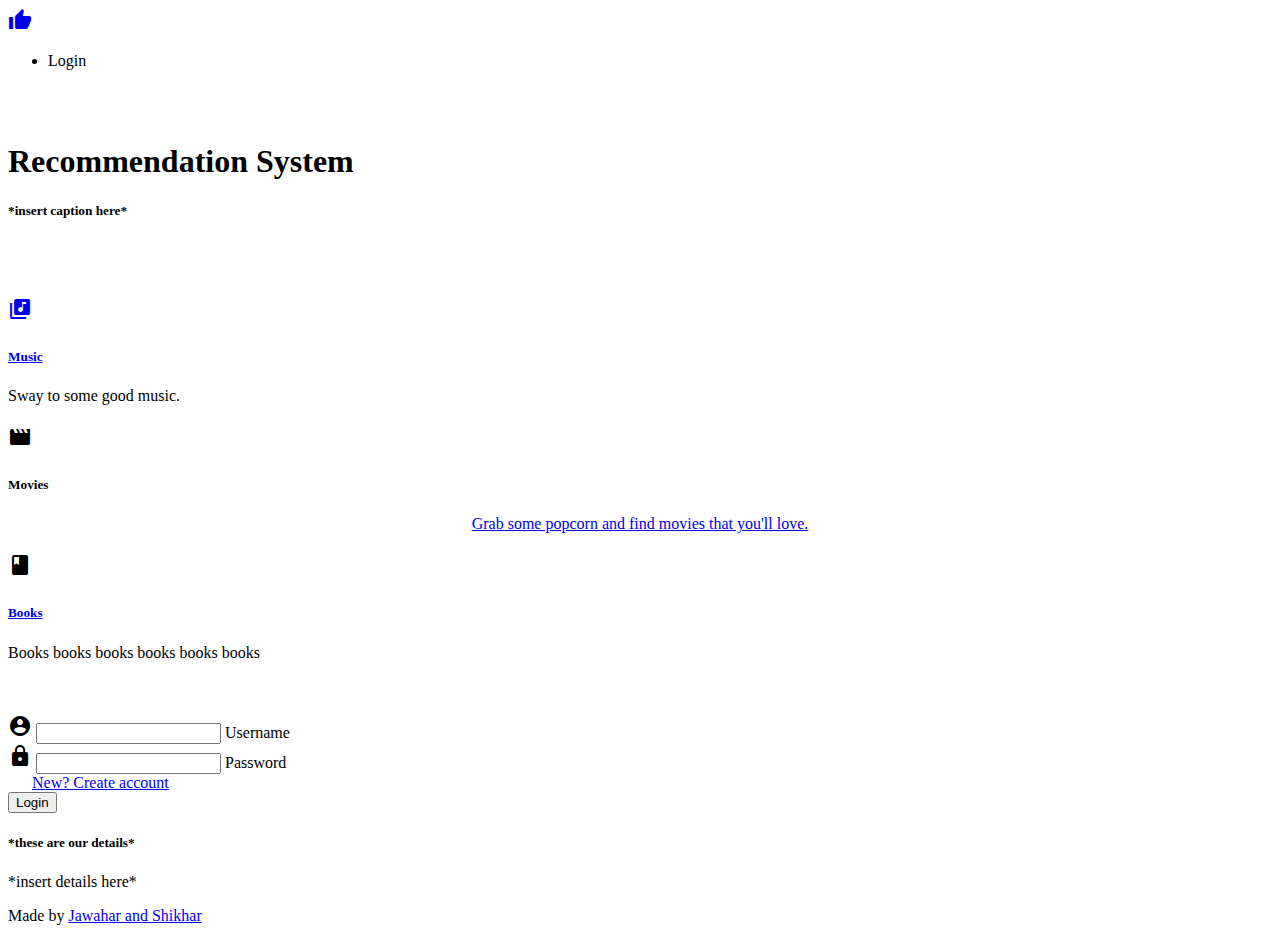
==== index.html @ a6ecac2f "Corrected ServeltLinks, Edited form," ====
<!DOCTYPE html>
<html lang="en">
<head>
  <meta http-equiv="Content-Type" content="text/html; charset=UTF-8"/>
  <meta name="viewport" content="width=device-width, initial-scale=1, maximum-scale=1.0"/>
  <title>Recommendation System</title>

  <!-- CSS  -->
  <link href="https://fonts.googleapis.com/icon?family=Material+Icons" rel="stylesheet">
  <link href="css\materialize.css" type="text/css" rel="stylesheet" media="screen,projection"/>
  <link href="css\style.css" type="text/css" rel="stylesheet" media="screen,projection"/>
</head>
<body>
  <nav class="blue darken-1" role="navigation">
    <div class="nav-wrapper container"><a id="logo-container" href="#" class="brand-logo"><i class="material-icons">thumb_up</i></a>
      <ul class="right">
        <li><a id="login-btn" class="modal-trigger waves-effect" data-target="login-modal">Login</a></li>
      </ul>
	</div>
  </nav>

  <div class="section no-pad-bot" id="index-banner">
    <div class="container">
      <br><br>
      <h1 class="header center red-text">Recommendation System</h1>
      <div class="row center">
        <h5 class="header col s12 light">*insert caption here*</h5>
      </div>
      <br><br>

    </div>
  </div>


  <div class="container">
    <div class="section">

      <!--Icon Section -->
      <div class="row">
        <div class="col s12 m4">
          <div class="icon-block">
            <h2 class="center light-blue-text" ><a href="music.html"><i class="material-icons indigo-text text-lighten-1">library_music</i></a></h2>
              <h5 class="center"><a href="music.html" class="black-text">Music</a></h5>

            <p class="light center-align tool-tipped" data-position="bottom" data-delay="500" data-tooltip="...or not, if you don't want to.">Sway to some good music.</p>
          </div>
        </div>

        <div class="col s12 m4">
          <div class="icon-block">
            <h2 class="center light-blue-text"><i class="material-icons indigo-text text-lighten-1">movie</i></h2>
            <h5 class="center">Movies</h5>
              <p class="light" align='center'><a href="movie.html" class="black-text">Grab some popcorn and find movies that you'll love.</a></p>
          </div>
        </div>

        <div class="col s12 m4">
          <div class="icon-block">
            <h2 class="center light-blue-text"><i class="material-icons indigo-text text-lighten-1">book</i></h2>
              <h5 class="center"><a href="book.html" class="black-text">Books</a></h5>

            <p class="light">Books books books books books books</p>
          </div>
        </div>
      </div>

    </div>
    <br><br>

    <div class="section">

    </div>
  </div>
  <!--div id="login-modal" class="modal s8">
    <div class="modal-content"-->
	    <form action="loginPage" method="post">
		    <div class="row">
		        <div class="input-field col s12">
		           <i class="material-icons prefix">account_circle</i>
		           <input autocomplete="off" type="text" id="username" class="mini-form-text-input validate input-text required-entry" name="username"/>
		           <label for="username">Username</label>
		        </div>
		    </div>
		    <div class="row">
		        <div class="input-field col s12">
		           <i class="material-icons prefix">lock</i>
		           <input autocomplete="off" type="password" id="password" class="mini-form-text-input validate-password input-text required-entry" name="password"/>
		           <label for="password">Password</label>
		          </div>
		    </div>
		    <div class="row">
		    	<div class="input-field col s6">
			    	<a class="blue-text center-align" href="create_account.html" style="margin-left: 24px">New? Create account</a>
			    </div>
			    <!--<div class="input-field col s3 offset-s3">
			       	<a class="waves-effect btn s4 red lighten-1" type="submit"><i class="material-icons right">send</i>
              Login</a>
			    </div>-->
          <div class="input-field col s3 offset-m9 offset-s6">
              <input type="submit" class="btn waves-effect red" value="Login"></div>  <!--This Link works. The above Doesnt-->
			</div>
		</form>
	<!-- Will work after doGet() function is made in LoginServlet	<a href="loginPage">TEST</a> -->
    <!--/div>
  </div-->

  <footer class="page-footer red darken-1">
    <div class="container">
      <div class="row">
        <div class="col l6 s12 offset-l8">
          <h5 class="white-text">*these are our details*</h5>
          <p class="grey-text text-lighten-4">*insert details here*</p>
        </div>
        <!--div class="col l3 s12">
          <h5 class="white-text">Settings</h5>
          <ul>
            <li><a class="white-text" href="#!">Link 1</a></li>
            <li><a class="white-text" href="#!">Link 2</a></li>
            <li><a class="white-text" href="#!">Link 3</a></li>
            <li><a class="white-text" href="#!">Link 4</a></li>
          </ul>
        </div>
        <div class="col l3 s12">
          <h5 class="white-text">Connect</h5>
          <ul>
            <li><a class="white-text" href="#!">Link 1</a></li>
            <li><a class="white-text" href="#!">Link 2</a></li>
            <li><a class="white-text" href="#!">Link 3</a></li>
            <li><a class="white-text" href="#!">Link 4</a></li>
          </ul>
        </div-->
      </div>
    </div>
    <div class="footer-copyright">
      <div class="container">
      Made by <a class="red-text text-lighten-3" href="#!">Jawahar and Shikhar</a>
      </div>
    </div>
  </footer>


  <!--  Scripts-->
  <script src="js/jquery-2.2.2.min.js"></script>
  <script src="js/materialize.js"></script>
  <!--script src="../js/init.js"></script-->
  <!--script for login popup -->
  <script>
	$(document).ready(function() {
  	  $('.modal-trigger').leanModal({
  	   dismissible: true,
       opacity: .5,
       in_duration: 300,
       out_duration: 200,
       starting_top: '10%'
	  });
	});
  </script>

  </body>
</html>
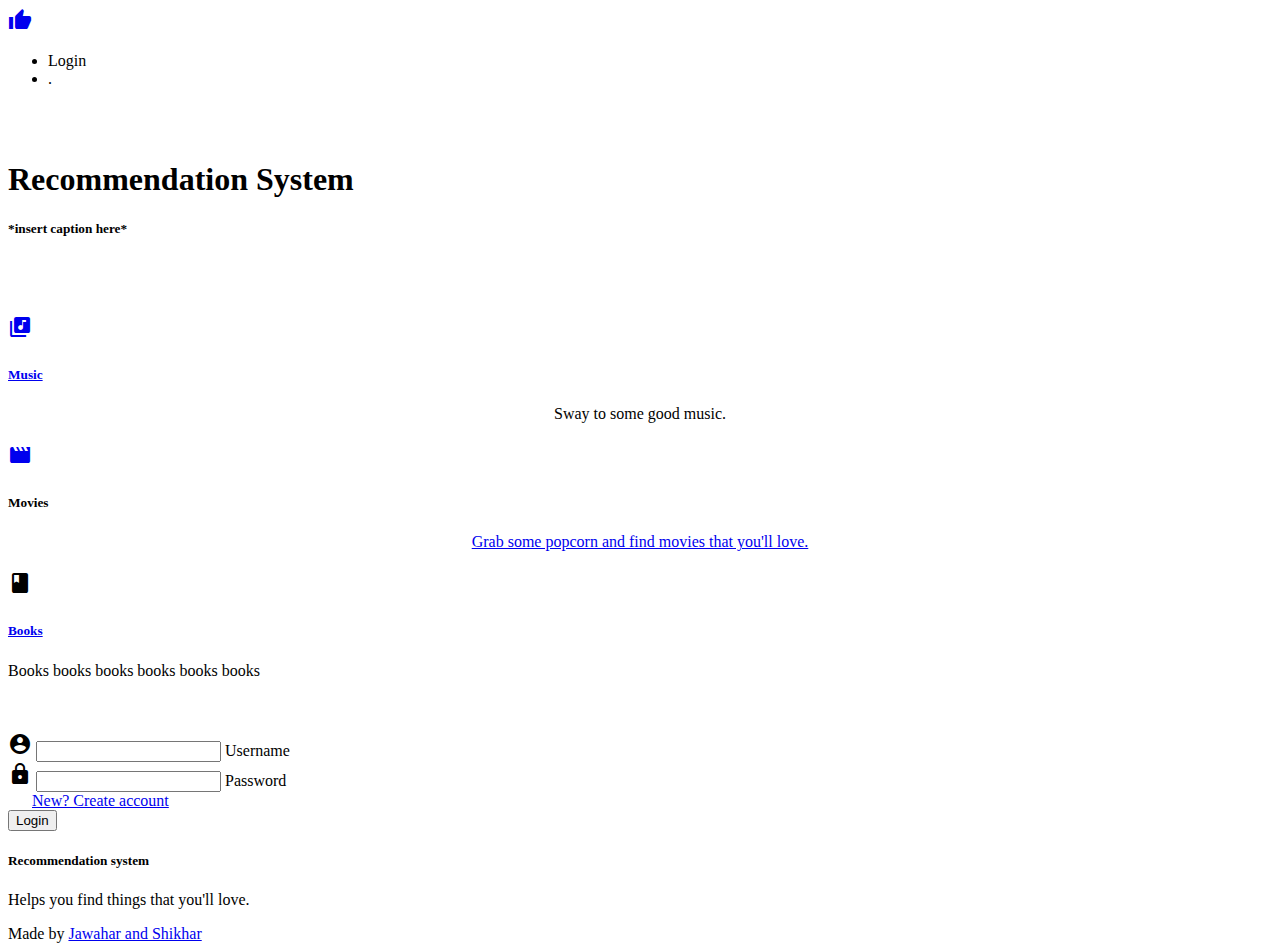
==== commit 51fba1d6: "cleanup" ====
--- a/index.html
+++ b/index.html
@@ -4,21 +4,26 @@
   <meta http-equiv="Content-Type" content="text/html; charset=UTF-8"/>
   <meta name="viewport" content="width=device-width, initial-scale=1, maximum-scale=1.0"/>
   <title>Recommendation System</title>
-
-  <!-- CSS  -->
   <link href="https://fonts.googleapis.com/icon?family=Material+Icons" rel="stylesheet">
   <link href="css\materialize.css" type="text/css" rel="stylesheet" media="screen,projection"/>
   <link href="css\style.css" type="text/css" rel="stylesheet" media="screen,projection"/>
+  <!--<script type="text/javascript">
+    (function($){
+      $(function(){
+        $('.parallax').parallax();
+      });
+    })(jQuery);
+  </script>-->
 </head>
 <body>
   <nav class="blue darken-1" role="navigation">
     <div class="nav-wrapper container"><a id="logo-container" href="#" class="brand-logo"><i class="material-icons">thumb_up</i></a>
       <ul class="right">
         <li><a id="login-btn" class="modal-trigger waves-effect" data-target="login-modal">Login</a></li>
+        <li><a id="profile-name" class="waves-effect" onclick='logout();'>.</a></li>
       </ul>
-	</div>
+  </div>
   </nav>
-
   <div class="section no-pad-bot" id="index-banner">
     <div class="container">
       <br><br>
@@ -42,15 +47,15 @@
             <h2 class="center light-blue-text" ><a href="music.html"><i class="material-icons indigo-text text-lighten-1">library_music</i></a></h2>
               <h5 class="center"><a href="music.html" class="black-text">Music</a></h5>
 
-            <p class="light center-align tool-tipped" data-position="bottom" data-delay="500" data-tooltip="...or not, if you don't want to.">Sway to some good music.</p>
+            <p class="light" align='center'>Sway to some good music.</p>
           </div>
         </div>
 
         <div class="col s12 m4">
           <div class="icon-block">
-            <h2 class="center light-blue-text"><i class="material-icons indigo-text text-lighten-1">movie</i></h2>
+            <h2 class="center light-blue-text"><a href="movie.jsp"><i class="material-icons indigo-text text-lighten-1">movie</i></a></h2>
             <h5 class="center">Movies</h5>
-              <p class="light" align='center'><a href="movie.html" class="black-text">Grab some popcorn and find movies that you'll love.</a></p>
+              <p class="light" align='center'><a href="movie.jsp" class="black-text">Grab some popcorn and find movies that you'll love.</a></p>
           </div>
         </div>
 
@@ -67,68 +72,46 @@
     </div>
     <br><br>
 
-    <div class="section">
-
+    <div class="parallax-container">
+      <div class="parallax"><img="rsc"
     </div>
   </div>
-  <!--div id="login-modal" class="modal s8">
-    <div class="modal-content"-->
-	    <form action="loginPage" method="post">
-		    <div class="row">
-		        <div class="input-field col s12">
-		           <i class="material-icons prefix">account_circle</i>
-		           <input autocomplete="off" type="text" id="username" class="mini-form-text-input validate input-text required-entry" name="username"/>
-		           <label for="username">Username</label>
-		        </div>
-		    </div>
-		    <div class="row">
-		        <div class="input-field col s12">
-		           <i class="material-icons prefix">lock</i>
-		           <input autocomplete="off" type="password" id="password" class="mini-form-text-input validate-password input-text required-entry" name="password"/>
-		           <label for="password">Password</label>
-		          </div>
-		    </div>
-		    <div class="row">
-		    	<div class="input-field col s6">
-			    	<a class="blue-text center-align" href="create_account.html" style="margin-left: 24px">New? Create account</a>
-			    </div>
-			    <!--<div class="input-field col s3 offset-s3">
-			       	<a class="waves-effect btn s4 red lighten-1" type="submit"><i class="material-icons right">send</i>
-              Login</a>
-			    </div>-->
+  <div id="login-modal" class="modal">
+    <div class="modal-content">
+      <form action="loginPage" method="post">
+        <div class="row">
+            <div class="input-field col s12">
+               <i class="material-icons prefix">account_circle</i>
+               <input autocomplete="off" type="text" id="username" class="mini-form-text-input validate input-text" required name="username"/>
+               <label for="username">Username</label>
+            </div>
+        </div>
+        <div class="row">
+            <div class="input-field col s12">
+               <i class="material-icons prefix">lock</i>
+               <input autocomplete="off" type="password" id="password" class="mini-form-text-input validate-password input-text required" required name="password"/>
+               <label for="password">Password</label>
+              </div>
+        </div>
+        <div class="row">
+          <div class="input-field col s6">
+            <a class="blue-text center-align" href="create_account.html" style="margin-left: 24px">New? Create account</a>
+          </div>
           <div class="input-field col s3 offset-m9 offset-s6">
-              <input type="submit" class="btn waves-effect red" value="Login"></div>  <!--This Link works. The above Doesnt-->
-			</div>
-		</form>
-	<!-- Will work after doGet() function is made in LoginServlet	<a href="loginPage">TEST</a> -->
-    <!--/div>
-  </div-->
+            <input type="submit" class="btn waves-effect red" value="Login">
+          </div>
+      </div>
+    </form>
+    </div>
+  </div>
 
   <footer class="page-footer red darken-1">
     <div class="container">
       <div class="row">
         <div class="col l6 s12 offset-l8">
-          <h5 class="white-text">*these are our details*</h5>
-          <p class="grey-text text-lighten-4">*insert details here*</p>
+          <h5 class="white-text">Recommendation system</h5>
+          <p class="grey-text text-lighten-4">Helps you find things that you'll love.</p>
         </div>
-        <!--div class="col l3 s12">
-          <h5 class="white-text">Settings</h5>
-          <ul>
-            <li><a class="white-text" href="#!">Link 1</a></li>
-            <li><a class="white-text" href="#!">Link 2</a></li>
-            <li><a class="white-text" href="#!">Link 3</a></li>
-            <li><a class="white-text" href="#!">Link 4</a></li>
-          </ul>
-        </div>
-        <div class="col l3 s12">
-          <h5 class="white-text">Connect</h5>
-          <ul>
-            <li><a class="white-text" href="#!">Link 1</a></li>
-            <li><a class="white-text" href="#!">Link 2</a></li>
-            <li><a class="white-text" href="#!">Link 3</a></li>
-            <li><a class="white-text" href="#!">Link 4</a></li>
-          </ul>
-        </div-->
       </div>
     </div>
     <div class="footer-copyright">
@@ -139,22 +122,20 @@
   </footer>
 
 
-  <!--  Scripts-->
+  
   <script src="js/jquery-2.2.2.min.js"></script>
   <script src="js/materialize.js"></script>
-  <!--script src="../js/init.js"></script-->
-  <!--script for login popup -->
+  <script src="js/login_logout.js"></script>
   <script>
-	$(document).ready(function() {
-  	  $('.modal-trigger').leanModal({
-  	   dismissible: true,
+    $(document).ready(function() {
+      $('.modal-trigger').leanModal({
+       dismissible: true,
        opacity: .5,
-       in_duration: 300,
+       in_duration: 200,
        out_duration: 200,
        starting_top: '10%'
-	  });
-	});
+    });
+  });
   </script>
-
   </body>
 </html>
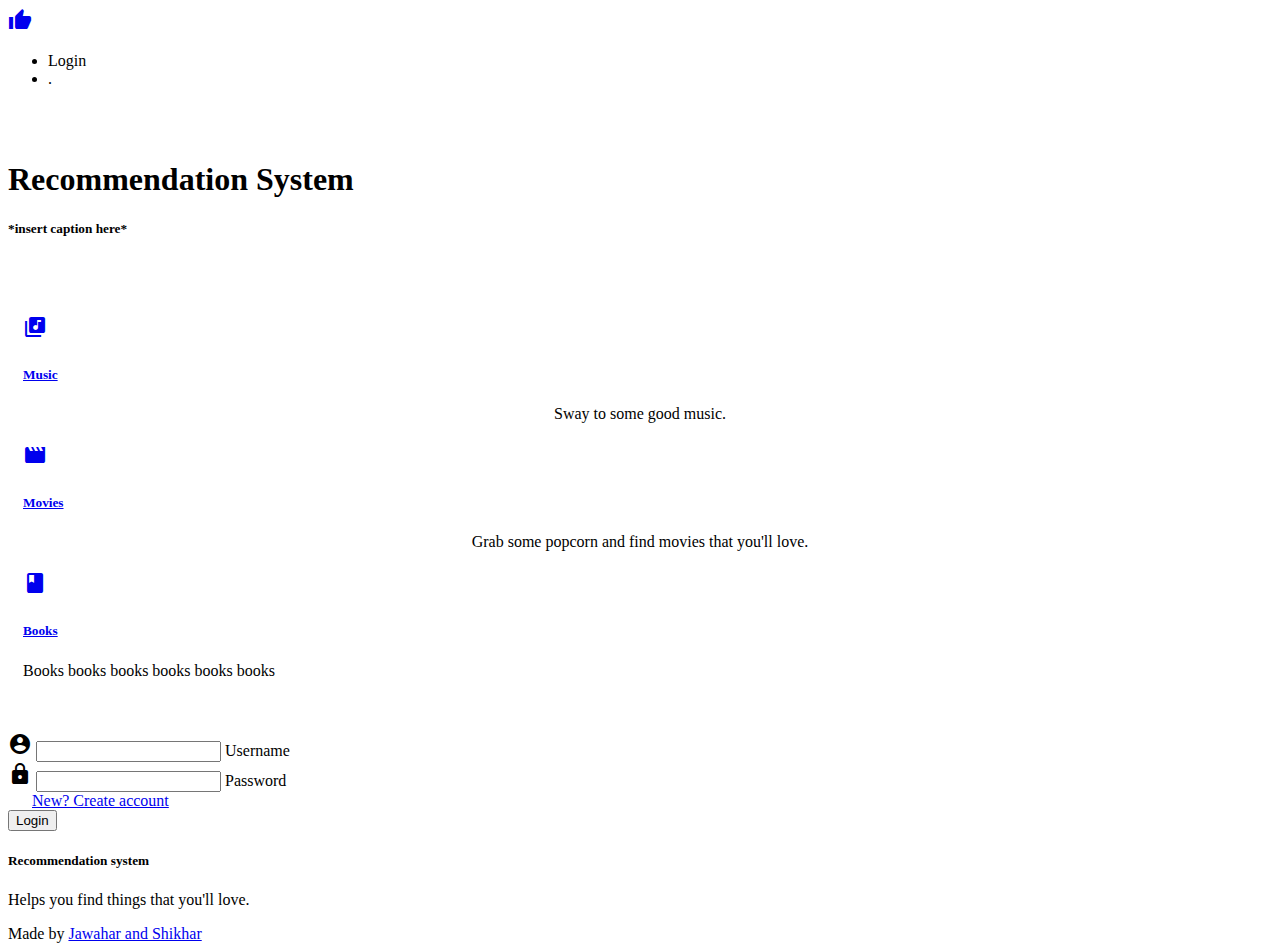
==== commit 175b5ad5: "disabled links in html to content pages when not logged in" ====
--- a/index.html
+++ b/index.html
@@ -7,13 +7,6 @@
   <link href="https://fonts.googleapis.com/icon?family=Material+Icons" rel="stylesheet">
   <link href="css\materialize.css" type="text/css" rel="stylesheet" media="screen,projection"/>
   <link href="css\style.css" type="text/css" rel="stylesheet" media="screen,projection"/>
-  <!--<script type="text/javascript">
-    (function($){
-      $(function(){
-        $('.parallax').parallax();
-      });
-    })(jQuery);
-  </script>-->
 </head>
 <body>
   <nav class="blue darken-1" role="navigation">
@@ -22,7 +15,7 @@
         <li><a id="login-btn" class="modal-trigger waves-effect" data-target="login-modal">Login</a></li>
         <li><a id="profile-name" class="waves-effect" onclick='logout();'>.</a></li>
       </ul>
-  </div>
+    </div>
   </nav>
   <div class="section no-pad-bot" id="index-banner">
     <div class="container">
@@ -44,8 +37,8 @@
       <div class="row">
         <div class="col s12 m4">
           <div class="icon-block">
-            <h2 class="center light-blue-text" ><a href="music.html"><i class="material-icons indigo-text text-lighten-1">library_music</i></a></h2>
-              <h5 class="center"><a href="music.html" class="black-text">Music</a></h5>
+            <h2 class="center light-blue-text" ><a href="music.jsp"id="mo_i"><i class="material-icons indigo-text text-lighten-1">library_music</i></a></h2>
+              <h5 class="center"><a href="music.jsp" class="black-text" id="mo_t">Music</a></h5>
 
             <p class="light" align='center'>Sway to some good music.</p>
           </div>
@@ -53,16 +46,16 @@
 
         <div class="col s12 m4">
           <div class="icon-block">
-            <h2 class="center light-blue-text"><a href="movie.jsp"><i class="material-icons indigo-text text-lighten-1">movie</i></a></h2>
-            <h5 class="center">Movies</h5>
-              <p class="light" align='center'><a href="movie.jsp" class="black-text">Grab some popcorn and find movies that you'll love.</a></p>
+            <h2 class="center light-blue-text"><a href="movie.jsp" id="mu_i" class="not-active"><i class="material-icons indigo-text text-lighten-1">movie</i></a></h2>
+            <h5 class="center"><a href="movie.jsp" class="black-text" id="mu_t">Movies</a></h5>
+              <p class="light" align='center'>Grab some popcorn and find movies that you'll love.</p>
           </div>
         </div>
 
         <div class="col s12 m4">
           <div class="icon-block">
-            <h2 class="center light-blue-text"><i class="material-icons indigo-text text-lighten-1">book</i></h2>
-              <h5 class="center"><a href="book.html" class="black-text">Books</a></h5>
+            <h2 class="center light-blue-text"><a href="book.jsp" id="bo_i"><i class="material-icons indigo-text text-lighten-1">book</i></h2>
+              <h5 class="center"><a href="book.jsp" class="black-text" id="bo_t">Books</a></h5>
 
             <p class="light">Books books books books books books</p>
           </div>
@@ -71,10 +64,6 @@
 
     </div>
     <br><br>
-
-    <div class="parallax-container">
-      <div class="parallax"><img="rsc"
-    </div>
   </div>
   <div id="login-modal" class="modal">
     <div class="modal-content">
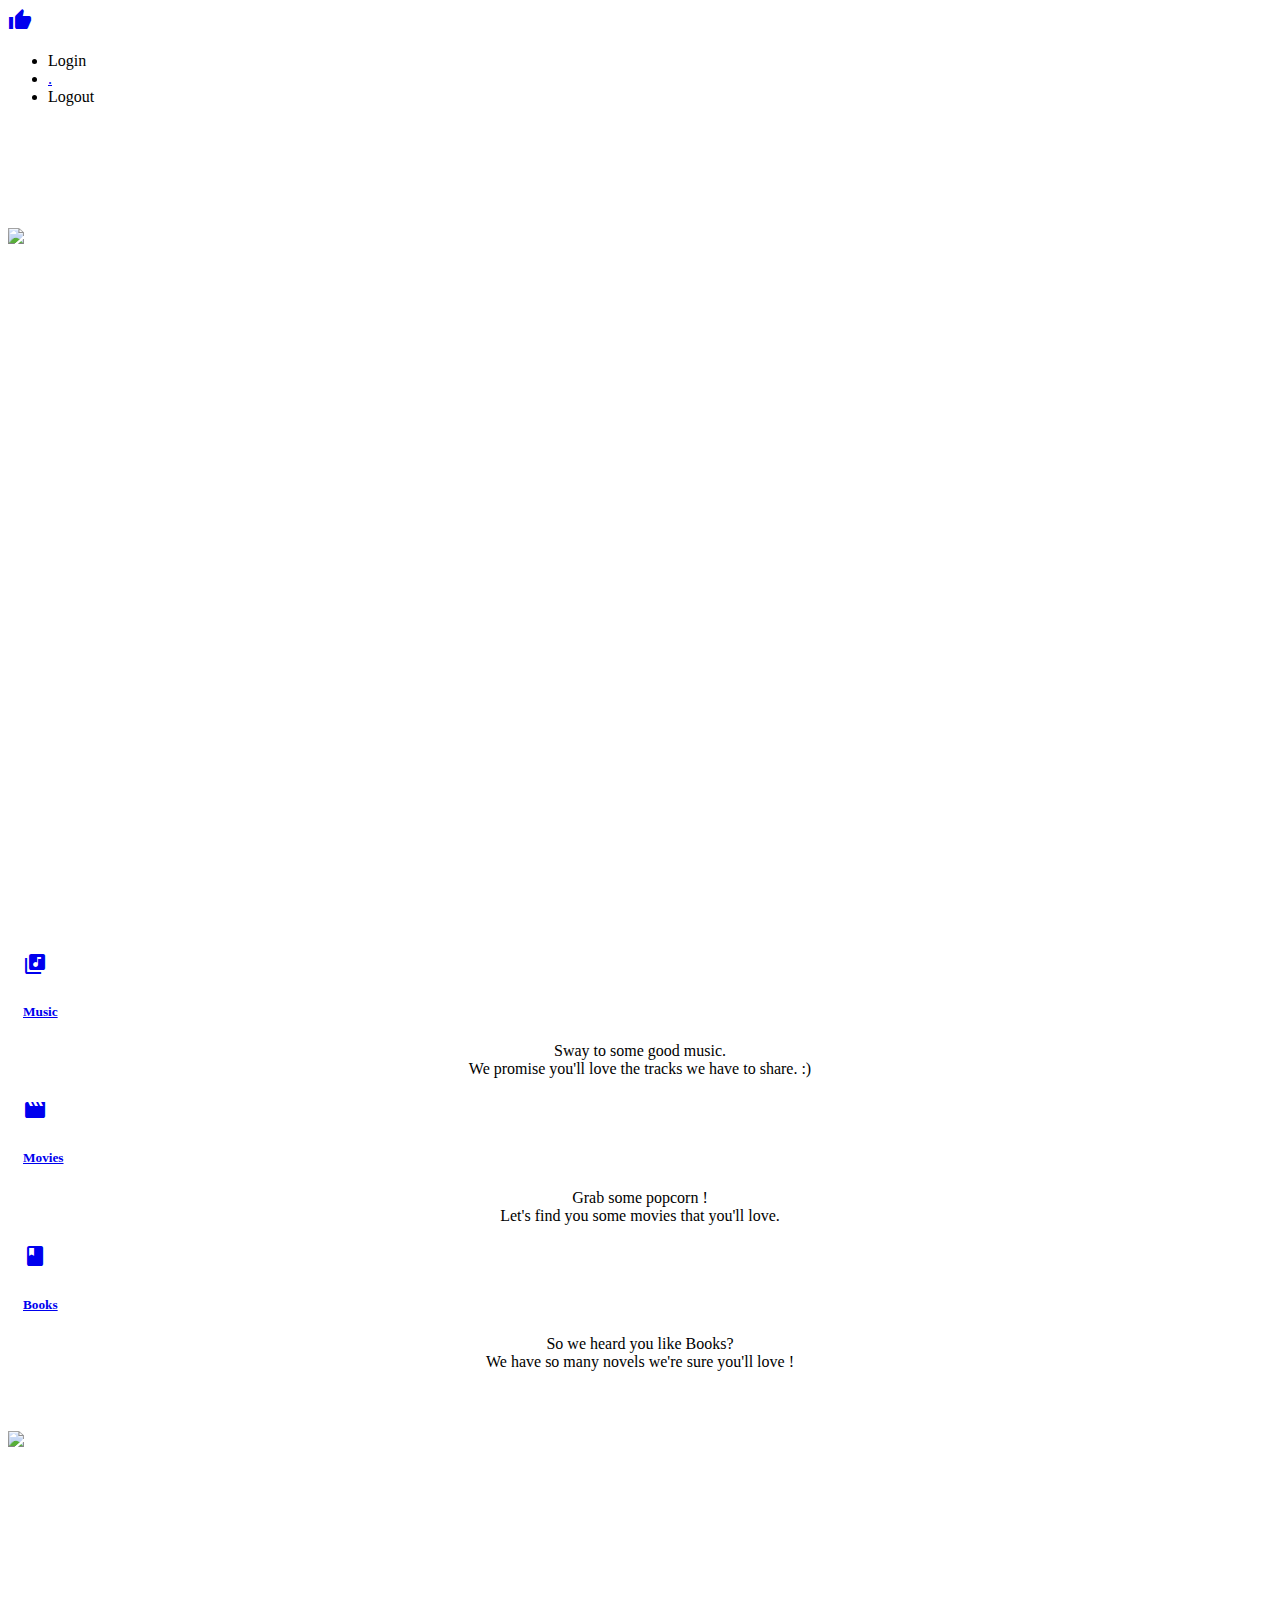
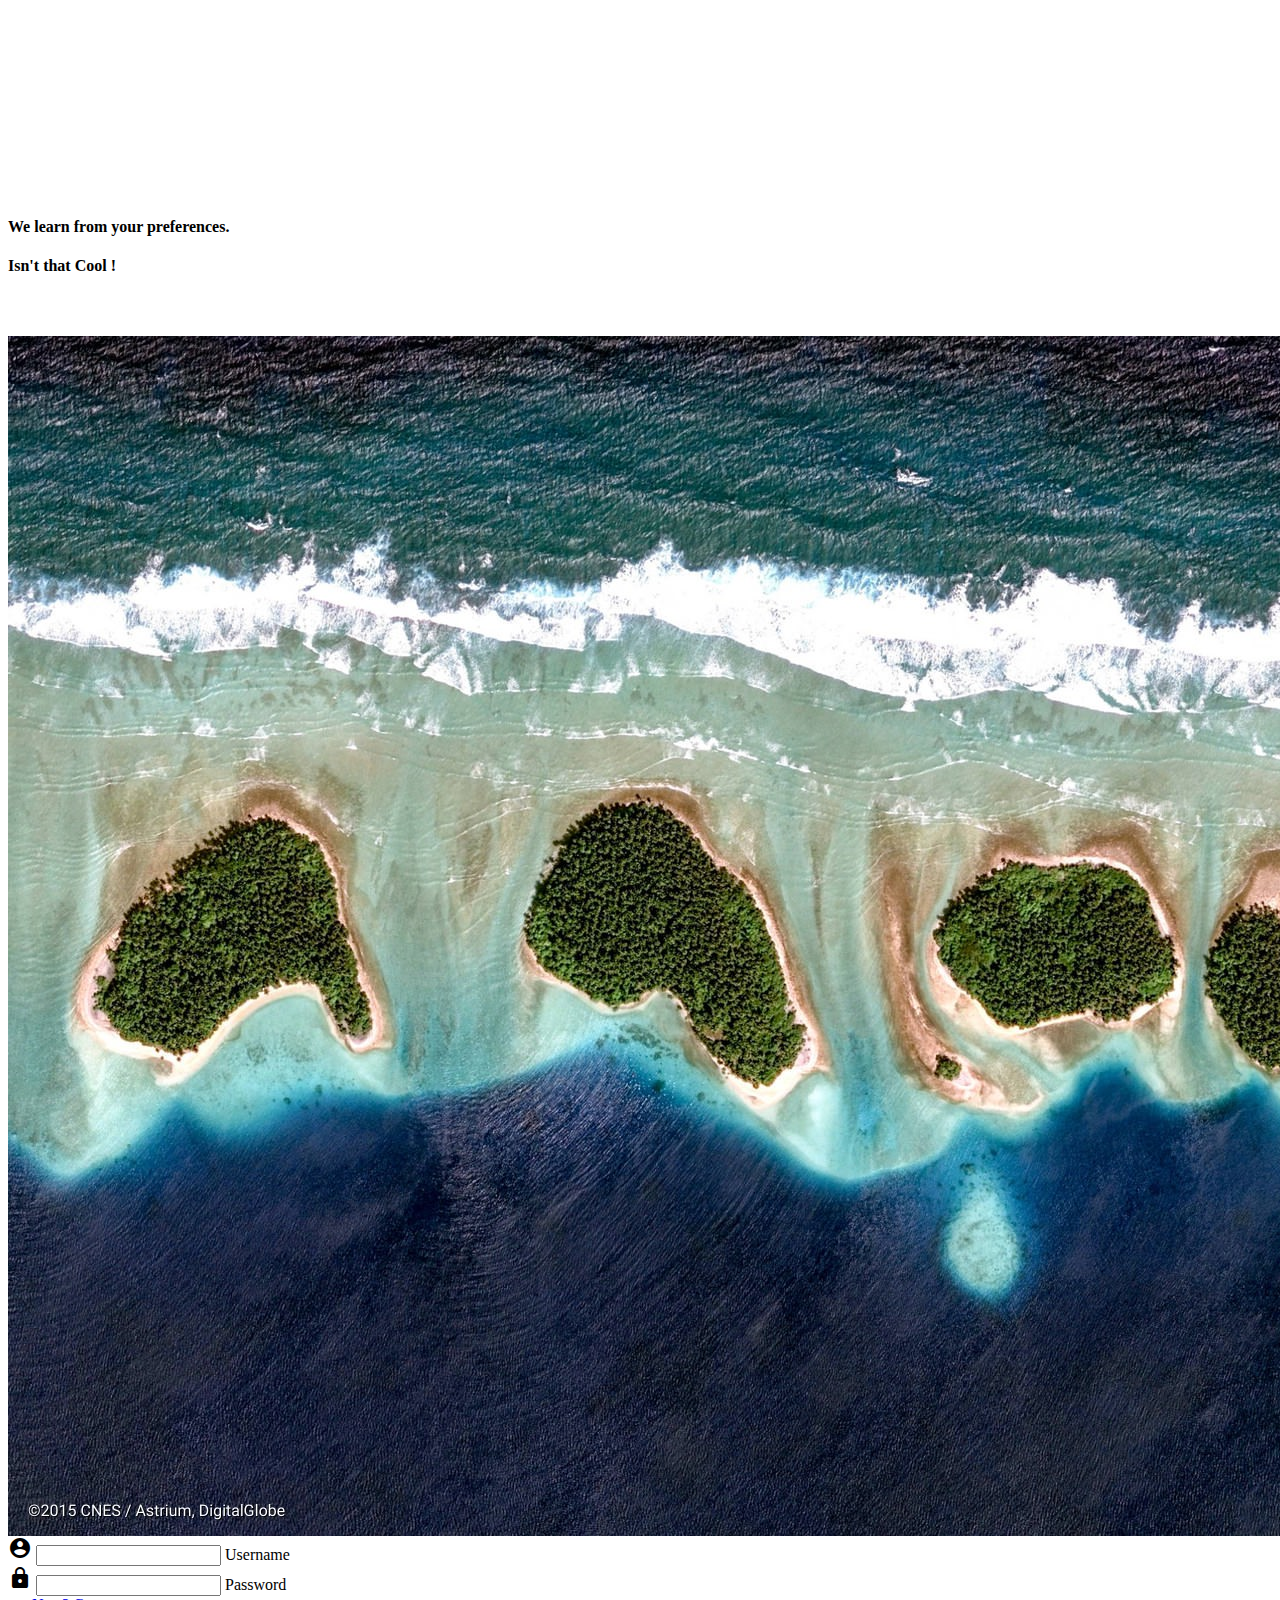
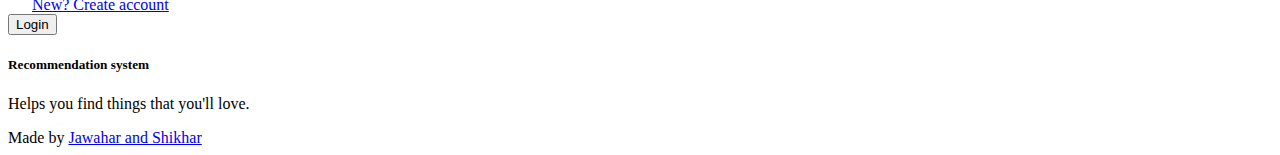
==== commit 0a931996: "scroll-indicator position changed" ====
--- a/index.html
+++ b/index.html
@@ -3,67 +3,111 @@
 <head>
   <meta http-equiv="Content-Type" content="text/html; charset=UTF-8"/>
   <meta name="viewport" content="width=device-width, initial-scale=1, maximum-scale=1.0"/>
+  <meta name="theme-color" content="#5e42a6">
   <title>Recommendation System</title>
   <link href="https://fonts.googleapis.com/icon?family=Material+Icons" rel="stylesheet">
   <link href="css\materialize.css" type="text/css" rel="stylesheet" media="screen,projection"/>
   <link href="css\style.css" type="text/css" rel="stylesheet" media="screen,projection"/>
 </head>
 <body>
+  <div class="navbar-fixed">
   <nav class="blue darken-1" role="navigation">
     <div class="nav-wrapper container"><a id="logo-container" href="#" class="brand-logo"><i class="material-icons">thumb_up</i></a>
       <ul class="right">
         <li><a id="login-btn" class="modal-trigger waves-effect" data-target="login-modal">Login</a></li>
-        <li><a id="profile-name" class="waves-effect" onclick='logout();'>.</a></li>
+        <li><a id="profile-name" class="waves-effect" href="userPage">.</a></li>
+        <li><a id="logout"class="waves-effect" onclick='logout();'>Logout</a></li>
       </ul>
     </div>
   </nav>
-  <div class="section no-pad-bot" id="index-banner">
+  </div>
+
+  <div class="parallax-container valign-wrapper hero">
     <div class="container">
-      <br><br>
-      <h1 class="header center red-text">Recommendation System</h1>
       <div class="row center">
-        <h5 class="header col s12 light">*insert caption here*</h5>
+        <h1 class="header center white-text">Recommendation System</h1>
       </div>
-      <br><br>
+      <div class="row center">
+        <h5 class="header col s12 light"><br><br>Helps you find things that you'll love.</h5>
+      </div>
+      <div class="row center">
+        <span class="tcon-indicator" aria-label="scroll" aria-hidden="true">
+          <svg version="1.1" xmlns="http://www.w3.org/2000/svg" class="tcon-svgchevron" viewBox="0 0 30 36">
+            <path class="a3" d="M0,0l15,16L30,0"></path>
+            <path class="a2" d="M0,10l15,16l15-16"></path>
+            <path class="a1" d="M0,20l15,16l15-16"></path>
+          </svg>
+        </span>
+      </div>
+      <div class="parallax"><img src="rsc/uwater.jpg" alt="Unsplashed background img 1"></div>
+    </div>
+    
+  </div>
+  <div class="container">
+    <div class="section">
+
+      <!--   Icon Section   -->
+      <div class="row">
+        <div class="col s12 m4">
+          <div class="icon-block">
+            <h2 class="center light-blue-text" ><a href="music.html"id="mo_i"><i class="material-icons indigo-text">library_music</i></a></h2>
+              <h5 class="center"><a href="music.html" id="mo_t">Music</a></h5>
+
+            <p class="light" align='center'>Sway to some good music.<br> We promise you'll love the tracks we have to share. :)</p>
+          </div>
+        </div>
+
+        <div class="col s12 m4">
+          <div class="icon-block">
+            <h2 class="center light-blue-text"><a href="movie.html" id="mu_i" class="not-active"><i class="material-icons indigo-text ">movie</i></a></h2>
+            <h5 class="center"><a href="movie.html" id="mu_t">Movies</a></h5>
+              <p class="light" align='center'>Grab some popcorn ! <br>Let's find you some movies that you'll love. </p>
+          </div>
+        </div>
+
+        <div class="col s12 m4">
+          <div class="icon-block">
+            <h2 class="center light-blue-text"><a href="book.html" id="bo_i"><i class="material-icons indigo-text">book</i></a></h2>
+              <h5 class="center"><a href="book.html" id="bo_t">Books</a></h5>
+
+            <p class="light" align='center'>So we heard you like Books?<br>We have so many novels we're sure you'll love !</p>
+          </div>
+        </div>
+      </div>
+
 
     </div>
   </div>
 
 
+  <div class="parallax-container valign-wrapper">
+    <div class="container">
+      <div class="row center">
+        <h5 class="header col s12 light-white-text center-align"><b>Personalized Recommendations for You. </b></h5>
+      </div>
+    </div>
+    <div class="parallax"><img src="rsc/sea.jpg" alt="Unsplashed background img 2"></div>
+  </div>
+
   <div class="container">
     <div class="section">
-
-      <!--Icon Section -->
       <div class="row">
-        <div class="col s12 m4">
-          <div class="icon-block">
-            <h2 class="center light-blue-text" ><a href="music.jsp"id="mo_i"><i class="material-icons indigo-text text-lighten-1">library_music</i></a></h2>
-              <h5 class="center"><a href="music.jsp" class="black-text" id="mo_t">Music</a></h5>
-
-            <p class="light" align='center'>Sway to some good music.</p>
-          </div>
-        </div>
-
-        <div class="col s12 m4">
-          <div class="icon-block">
-            <h2 class="center light-blue-text"><a href="movie.jsp" id="mu_i" class="not-active"><i class="material-icons indigo-text text-lighten-1">movie</i></a></h2>
-            <h5 class="center"><a href="movie.jsp" class="black-text" id="mu_t">Movies</a></h5>
-              <p class="light" align='center'>Grab some popcorn and find movies that you'll love.</p>
-          </div>
-        </div>
-
-        <div class="col s12 m4">
-          <div class="icon-block">
-            <h2 class="center light-blue-text"><a href="book.jsp" id="bo_i"><i class="material-icons indigo-text text-lighten-1">book</i></h2>
-              <h5 class="center"><a href="book.jsp" class="black-text" id="bo_t">Books</a></h5>
-
-            <p class="light">Books books books books books books</p>
-          </div>
+        <div class="col s12">
+          <h4 class="center-align light">We <b>learn</b> from your preferences. </h4>
+          <p class="center-align light-blue-text"><b>Isn't that Cool ! </b></p>
         </div>
       </div>
+    </div>
+  </div>
 
+
+  <div class="parallax-container valign-wrapper">
+    <div class="container">
+      <div class="row center">
+        <h5 class="header center-align white-text col s12 light">Sign in!<br><br>Let's get started !</h5>
+      </div>
     </div>
-    <br><br>
+    <div class="parallax"><img src="rsc/atoll.jpg" alt="Unsplashed background img 3"></div>
   </div>
   <div id="login-modal" class="modal">
     <div class="modal-content">
@@ -111,7 +155,7 @@
   </footer>
 
 
-  
+  <!--  Scripts-->
   <script src="js/jquery-2.2.2.min.js"></script>
   <script src="js/materialize.js"></script>
   <script src="js/login_logout.js"></script>
@@ -124,7 +168,10 @@
        out_duration: 200,
        starting_top: '10%'
     });
+    $('.parallax').parallax();
   });
   </script>
-  </body>
+  <script>
+    !function(n,r){"function"==typeof define&&define.amd?define(r):"object"==typeof exports?module.exports=r():n.transformicons=r()}(this||window,function(){"use strict";var n={},r="tcon-transform",t={transform:["click"],revert:["click"]},e=function(n){return"string"==typeof n?Array.prototype.slice.call(document.querySelectorAll(n)):"undefined"==typeof n||n instanceof Array?n:[n]},o=function(n){return"string"==typeof n?n.toLowerCase().split(" "):n},f=function(n,r,f){var c=(f?"remove":"add")+"EventListener",u=e(n),s=u.length,a={};for(var l in t)a[l]=r&&r[l]?o(r[l]):t[l];for(;s--;)for(var d in a)for(var v=a[d].length;v--;)u[s][c](a[d][v],i)},i=function(r){n.toggle(r.currentTarget)};return n.add=function(r,t){return f(r,t),n},n.remove=function(r,t){return f(r,t,!0),n},n.transform=function(t){return e(t).forEach(function(n){n.classList.add(r)}),n},n.revert=function(t){return e(t).forEach(function(n){n.classList.remove(r)}),n},n.toggle=function(t){return e(t).forEach(function(t){n[t.classList.contains(r)?"revert":"transform"](t)}),n},n});
+  </script>
 </html>
